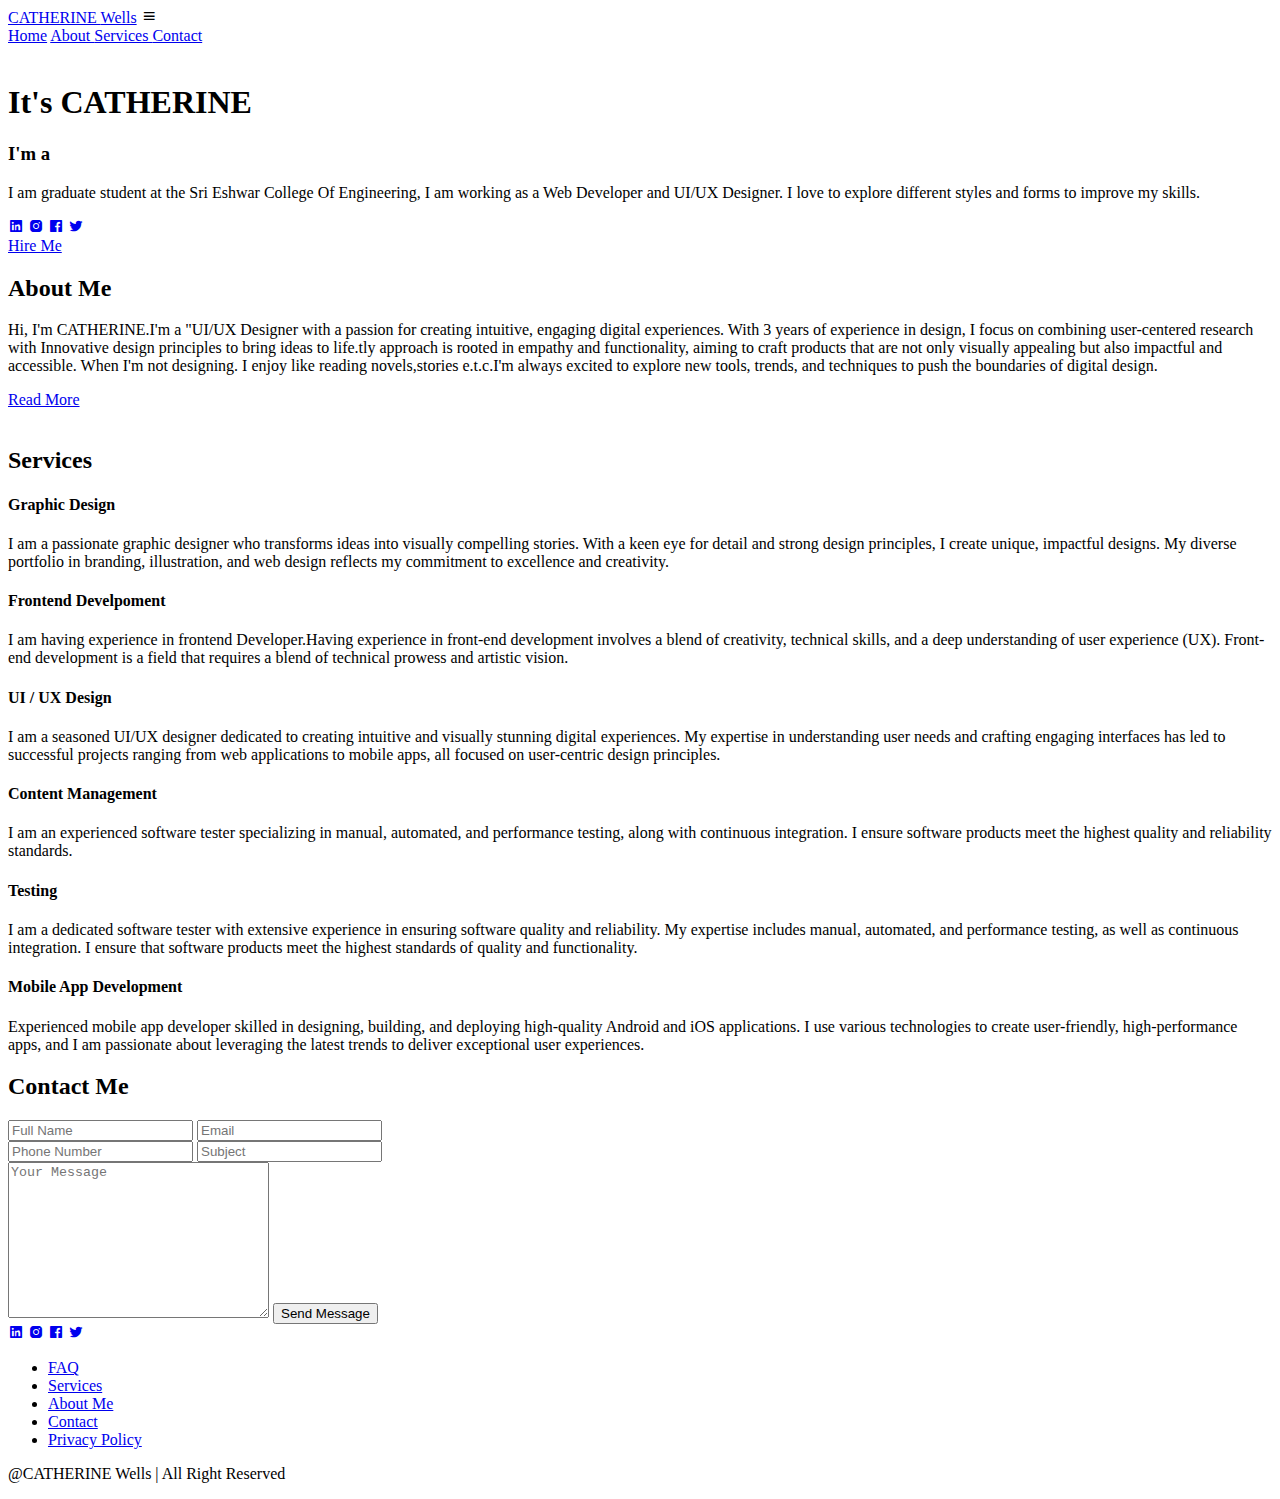
==== portfolio.html @ 4e5513d3 "second commit" ====
<!DOCTYPE html>
<html lang="en">
<head>
    <meta charset="UTF-8">
    <meta name="viewport" 
    content="width=device-width, initial-scale=1.0">
    <title>Personal Portfolio</title>
    <link rel = "stylesheet" href="portfolio.css">
   <link href='https://unpkg.com/boxicons@2.1.4/css/boxicons.min.css' rel='stylesheet'>

</head>
<body>
    
    <header class ="header">
       <a href ="#home" class="logo">CATHERINE
        <span>Wells</span></a>
        <i class='bx bx-menu' id="menu-icon"></i>
       <nav class ="navbar">
          
            <a href="#home" class="active"> Home</a> 
           <a href ="#about"> About </a>
            <a href="#services"> Services </a>
           <a href="#contact"> Contact </a> 
        
       </nav>
      </header>
<section class="home" id="home">
    <div class="home-img">
        <img src="photo.jpg" alt="">
    </div>
    <div class="home-content">

        <h1>It's <span>CATHERINE</span></h1>
        <h3 class = "text-animation"> 
            I'm a<span></span>
        </h3>
        <p>I am graduate student at the Sri Eshwar College Of Engineering,
             I am working as a Web Developer and UI/UX Designer.
            I love to explore different styles and forms to improve my skills. </p>
        <div class="social-icons">
            <a href="#"><i class='bx bxl-linkedin-square' ></i></a>
            <a href="#"><i class='bx bxl-instagram-alt' ></i></a>
            <a href="#"><i class='bx bxl-facebook-square' ></i></a>
            <a href="#"><i class='bx bxl-twitter'></i></a>
        </div>
       <a href="#" class="btn">Hire Me</a>
    </div>

</section>
<section class="about" id="about">
    <div class="about-content">
        <h2 class="heading">About <span>Me</span>
        </h2>
        <h3 class="text-animation">
            <span></span>
        </h3>
       <p>Hi, I'm CATHERINE.I'm a "UI/UX Designer with a passion for creating intuitive,
         engaging digital experiences. With 3 years of experience in design, 
         I focus on combining user-centered research with Innovative design principles to bring ideas to life.tly
          approach is rooted in empathy and functionality, aiming to craft products that are not only visually appealing but also impactful and accessible.
    When I'm not designing. I enjoy like reading novels,stories e.t.c.I'm always excited to explore new tools, trends, and techniques to push the boundaries of digital design.
        </p>
       <a href="#" class="btn">Read More</a>
        </div>
        <div class="about-img">
            <img src="photo.jpg" alt="">
        </div>
    </section>
<section class="services" id="services">
    <h2 class="heading">Services</h2>

    <div class="services-container">

    <div class="services-box">
        <div class="services-info">
            <h4>Graphic Design</h4>
            <p>I am a passionate graphic designer who transforms ideas into visually compelling stories. With a keen eye for detail and strong design principles, I create unique, impactful designs. My diverse portfolio in branding, illustration, and web design reflects my commitment to excellence and creativity.</p>
        </div>
    </div> 

    <div class="services-box">
        <div class="services-info">
            <h4>Frontend Develpoment</h4>
            <p> I am having experience in frontend Developer.Having experience in front-end development involves a blend of creativity, technical skills, and a deep understanding of user experience (UX).
                Front-end development is a field that requires a blend of technical prowess and artistic vision.</p>
       </div>
    </div>


    <div class="services-box">
        <div class="services-info">
            <h4>UI / UX Design</h4>
            <p>I am a seasoned UI/UX designer dedicated to creating intuitive and visually stunning digital experiences. My expertise in understanding user needs and crafting engaging interfaces has led to successful projects ranging from web applications to mobile apps, all focused on user-centric design principles.</p>
       </div>
    </div>

    <div class="services-box">
        <div class="services-info">
            <h4>Content Management</h4>
            <p>I am an experienced software tester specializing in manual, automated, and performance testing, along with continuous integration. I ensure software products meet the highest quality and reliability standards.</p>
       </div>
    </div>

    <div class="services-box">
        <div class="services-info">
            <h4>Testing</h4>
            <p>I am a dedicated software tester with extensive experience in ensuring software quality and reliability. My expertise includes manual, automated, and performance testing, as well as continuous integration.
                 I ensure that software products meet the highest standards of quality and functionality.</p>
       </div>
    </div>

    <div class="services-box">
        <div class="services-info">
            <h4>Mobile App Development</h4>
            <p>Experienced mobile app developer skilled in designing, building, and deploying high-quality Android and iOS applications. I use various technologies to create user-friendly, high-performance apps, and I am passionate about leveraging the latest trends to deliver exceptional user experiences.</p>
       </div>
      </div>
    </div>
</section>

<section class="contact" id="contact">
   
     <h2 class="heading">Contact <span>Me</span></h2>

     <form action="#">

        <div class="input-box">
            <input type="text" placeholder="Full Name">

            <input type="email" placeholder="Email">
            </div>
            <div class="input-box">
            <input type="positive number" maxlength="10" placeholder="Phone Number" required >
            <input type="text" placeholder="Subject">
        </div>
       <textarea name="" id="" cols="30" rows="10" placeholder="Your Message"></textarea>
       <input type="submit" value="Send Message" class="btn">

   </form>
</section>
<footer class="footer">
    <div class="social">
        <a href="#"><i class='bx bxl-linkedin-square' ></i></a>
        <a href="#"><i class='bx bxl-instagram-alt' ></i></a>
        <a href="#"><i class='bx bxl-facebook-square' ></i></a>
        <a href="#"><i class='bx bxl-twitter'></i></a>
    </div>
    <ul class="list">
        <li>
            <a href="#">FAQ</a>
        </li>
            <li>
                <a href="#">Services</a>
            </li>
            <li>
                <a href="#">About Me</a>
            </li>
            <li>
                <a href="#">Contact</a>
            </li>
            <li>
                <a href="#">Privacy Policy</a>
            </li>

    </ul>
    <p class="copyright">
        @CATHERINE Wells | All Right Reserved 
    </p>
</footer>

    <script src ="portfolio.js"></script>
</body>
</html>
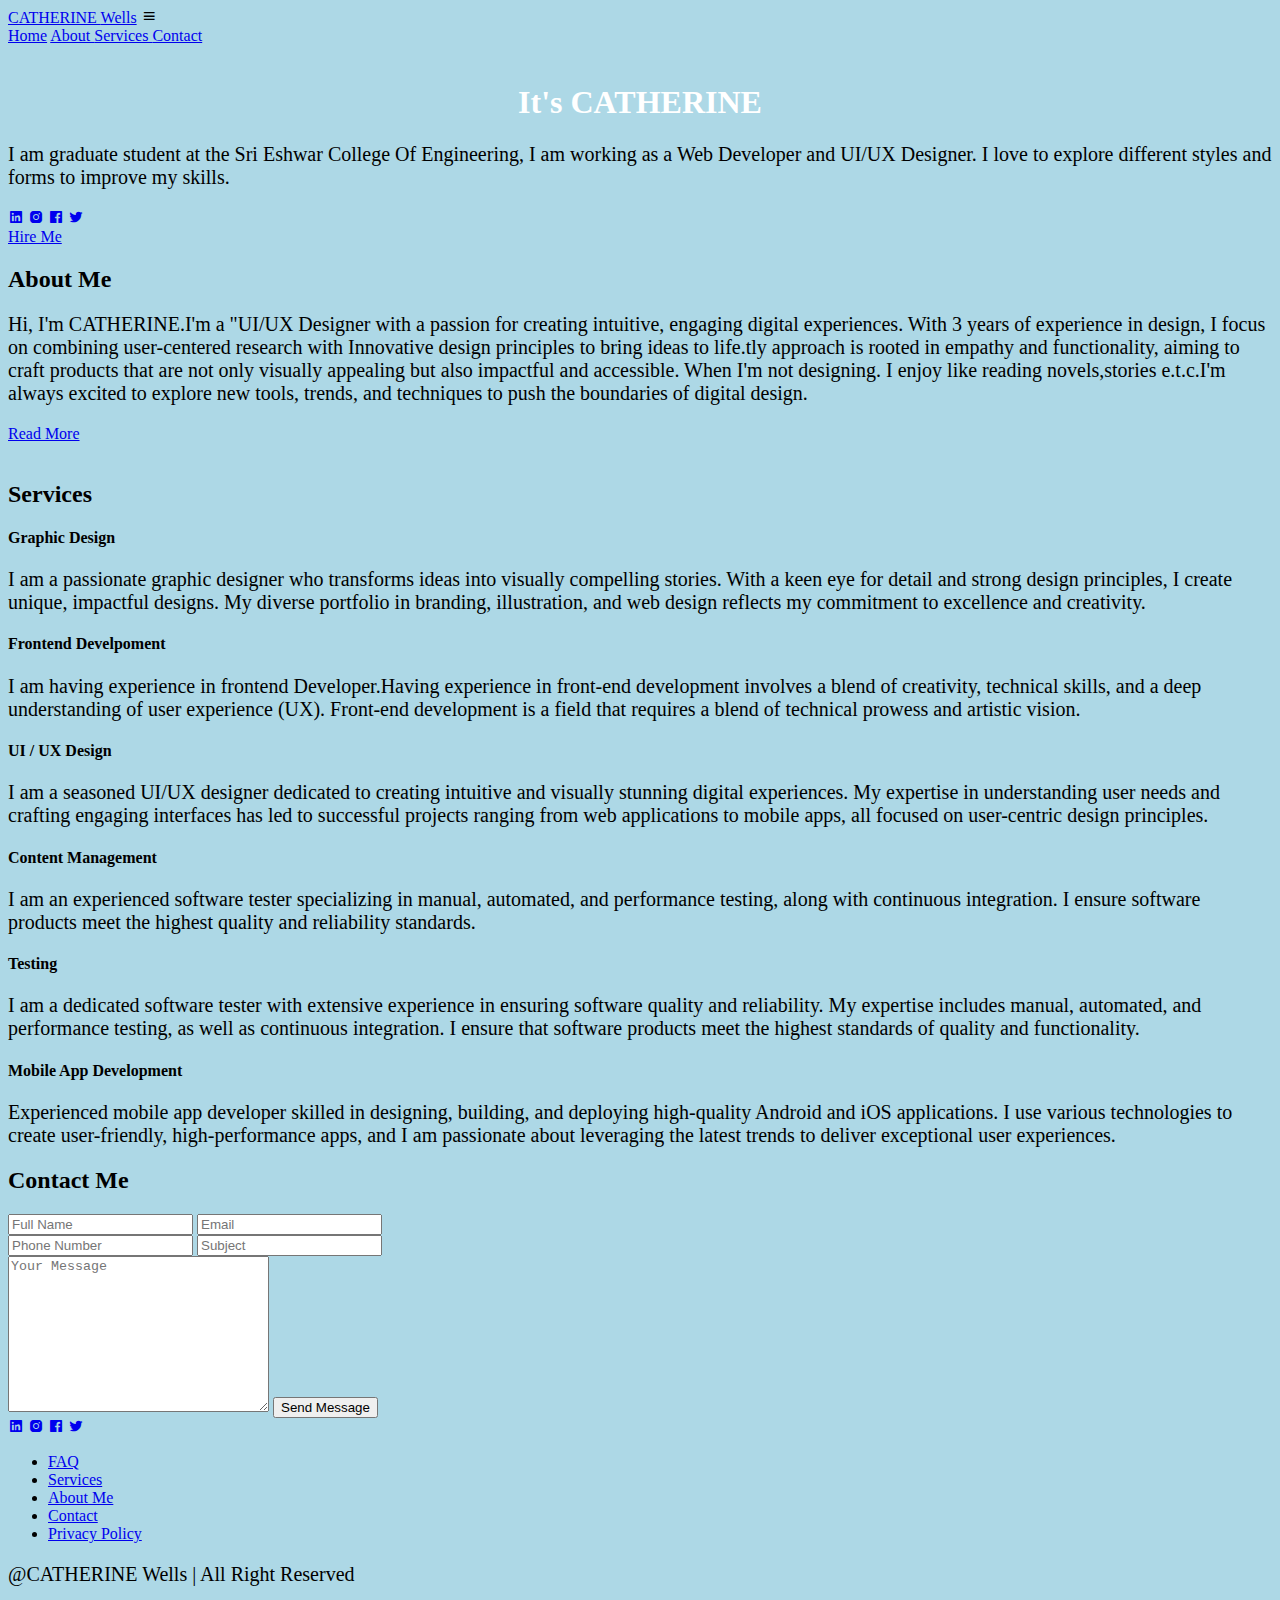
==== commit c39bdf9a: "Add files via upload" ====
--- a/portfolio.html
+++ b/portfolio.html
@@ -33,7 +33,7 @@
 
         <h1>It's <span>CATHERINE</span></h1>
         <h3 class = "text-animation"> 
-            I'm a<span></span>
+            <span></span>
         </h3>
         <p>I am graduate student at the Sri Eshwar College Of Engineering,
              I am working as a Web Developer and UI/UX Designer.
@@ -162,7 +162,6 @@
             <li>
                 <a href="#">Privacy Policy</a>
             </li>
-
     </ul>
     <p class="copyright">
         @CATHERINE Wells | All Right Reserved 
--- a/portfolio.css
+++ b/portfolio.css
@@ -0,0 +1,13 @@
+body {
+  background-color: lightblue;
+}
+
+h1 {
+  color: white;
+  text-align: center;
+}
+
+p {
+  font-family: verdana;
+  font-size: 20px;
+}